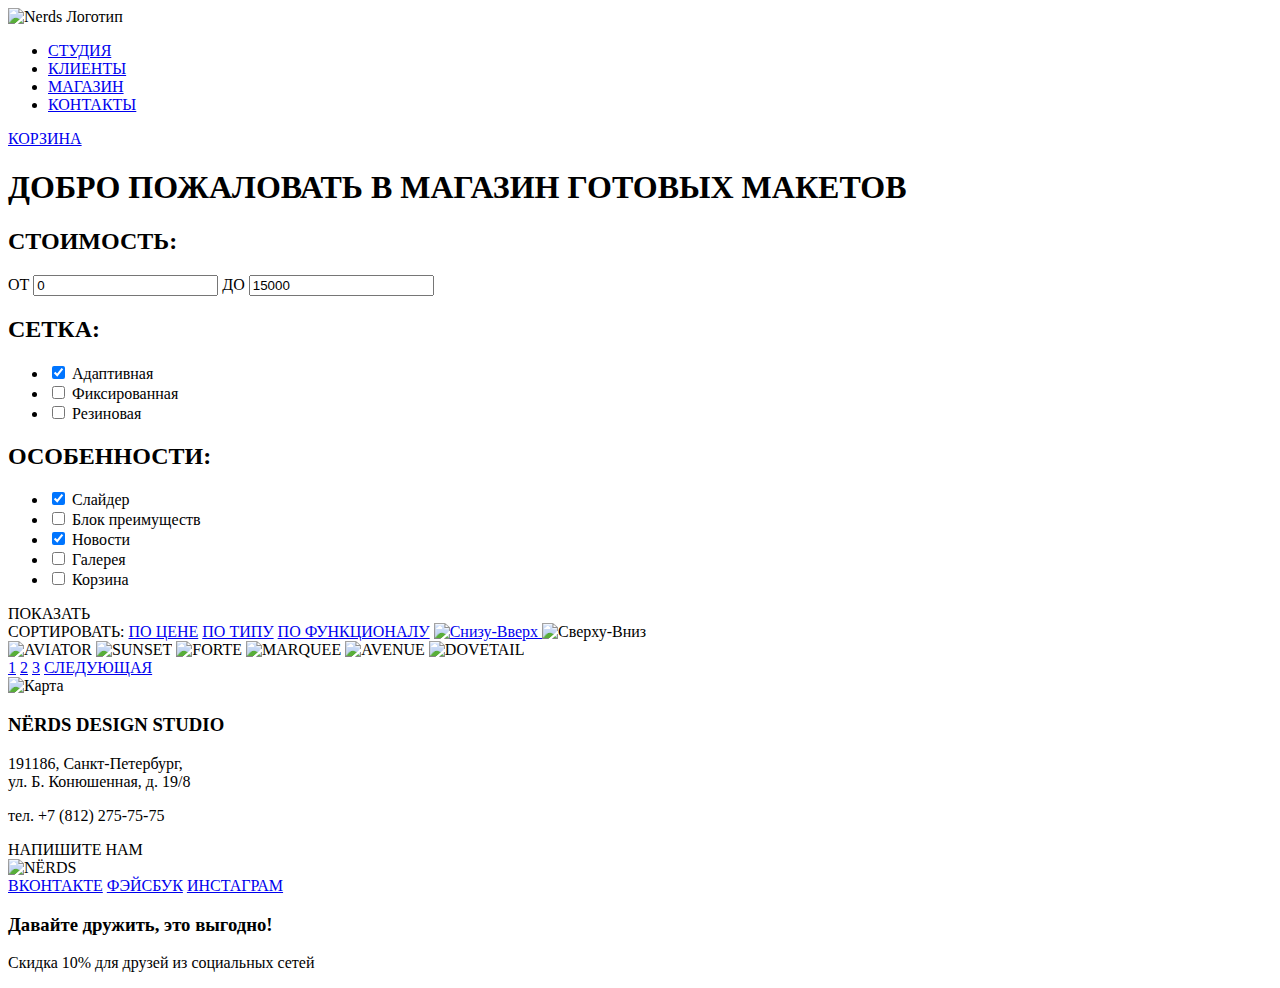
==== catalog.html @ fa4f2493 "Подправка футера" ====
<!DOCTYPE html>
<html lang="ru">
<head>
	<meta charset="utf-8">
	<title>Nerds - Дизайн Студия</title>
</head>
<body>
	<header class="main-header">
		<div class="container">
			<img class="header-logo" src="#" alt="Nerds Логотип">		<!-- Логотип в шапке Меню -->
			<nav class="main-navigation">							<!-- Меню -->
				<ul>
					<li>
						<a href="#">СТУДИЯ</a>
					</li>
					<li>
						<a href="#">КЛИЕНТЫ</a>
					</li>
					<li>
						<a href="#">МАГАЗИН</a>
					</li>
					<li>
						<a href="#">КОНТАКТЫ</a>
					</li>
				</ul>
			</nav>
			<div class="user-basket">					<!-- Коризна посетителя -->
				<a class="basket" href="#">КОРЗИНА</a>
			</div>
		</div>	
	</header>
	<header class="second-header">								<!-- Второй хедер(заголовок) -->
		<h1>ДОБРО ПОЖАЛОВАТЬ В МАГАЗИН ГОТОВЫХ МАКЕТОВ</h1>
	</header>
	<main class="container content">						<!-- Контент -->
		<section class="content-options">		<!-- Опции макетов(левая секция) -->
			<div class="options-price">			
				<h2>СТОИМОСТЬ:</h2>
				<div class="slider-range"></div>		<!-- ПОЛЗУНОК -->
				<label>
					ОТ <input type="text" name="price" value="0">	
				</label>
				<label>
					ДО <input type="text" name="price" value="15000">
				</label>
			</div>
			<div class="options-grid"> 			<!-- СЕТКА -->
				<h2>СЕТКА:</h2>
				<ul>
					<li class="grid-selected">			<!-- Выбранный пункт -->
						<label>
							<input type="checkbox" checked>
							Адаптивная
						</label>
					</li>
					<li>
						<label>
							<input type="checkbox">
							Фиксированная
						</label>
					</li>
					<li>
						<label>
							<input type="checkbox">
							Резиновая
						</label>
					</li>
				</ul>
			</div>
			<div class="options-features">			<!-- ОСОБЕННОСТИ -->
				<h2>ОСОБЕННОСТИ:</h2>
				<ul>
					<li class="features-selected">		<!-- Выбранный пункт -->
						<label>
							<input type="checkbox" checked>
							Слайдер
						</label>
					</li>
					<li>
						<label>
							<input type="checkbox">
							Блок преимуществ
						</label>
					</li>
					<li class="features-selected">		<!-- Выбранный пункт -->
						<label>
							<input type="checkbox" checked>
							Новости
						</label>
					</li>
					<li>
						<label>
							<input type="checkbox">
							Галерея
						</label>
					</li>
					<li>
						<label>
							<input type="checkbox">
							Корзина
						</label>
					</li>
				</ul>
			</div>
			<div class="btn options-btn">			<!-- Кнопка левой секции -->
				ПОКАЗАТЬ
			</div>
		</section>
		<section class="content-examples">		<!-- Примеры(правая секция) -->
			<div class="examples-sorting">					
				СОРТИРОВАТЬ:
				<a href="#">ПО ЦЕНЕ</a>
				<a href="#">ПО ТИПУ</a>
				<a href="#">ПО ФУНКЦИОНАЛУ</a>
				<a class="sorting-down" href="#">		<!-- Треугольник-переключатель (Снизу-Вверх) -->
					<img src="#" alt="Снизу-Вверх">
				</a>
				<img class="sorting-top-selected" src="#" alt="Сверху-Вниз">		<!-- Треугольник-переключатель (Сверху-Вниз) -->
			</div>
			<div class="examples-photos">				<!-- Фото макетов -->
				<img class="photos-first" src="#" alt="AVIATOR">
				<img class="photos-second photos-hover" src="#" alt="SUNSET">		<!-- Мышка наведена на макет -->
				<img class="photos-third" src="#" alt="FORTE">
				<img class="photos-fourth" src="#" alt="MARQUEE">
				<img class="photos-fifth" src="#" alt="AVENUE">
				<img class="photos-sixth" src="#" alt="DOVETAIL">
			</div>
			<div class="examples-paginator">				<!-- Переключатель страниц -->
				<a class="paginator-one" href="#">1</a>
				<a class="paginator-two" href="#">2</a>
				<a class="paginator-three" href="#">3</a>
				<a class="btn paginator-btn" href="#">СЛЕДУЮЩАЯ</a>
			</div>
		</section>
	</main>
		<footer class="footer-map">			<!-- Футер(карта) -->
		<img class="map" src="#" alt="Карта ">		<!-- Карта -->
		<div class="container">		
			<div class="footer-contacts">		<!-- Блок контактов повех карты -->
				<h3>NЁRDS DESIGN STUDIO</h3>
				<p>191186, Cанкт-Петербург,<br>
				   ул. Б. Конюшенная, д. 19/8</p>
				<p>тел. +7 (812) 275-75-75</p>
				<div class="btn contacts-btn"> 		<!-- Кнопка -->
					НАПИШИТЕ НАМ
				</div>
			</div>
			<img class="footer-logo" src="#" alt="NЁRDS">  <!-- Лого на карте -->
		</div>	
	</footer>
	<footer class="footer-social">				<!-- Соц. сети -->
		<a class="social-btn social-vk" href="#">ВКОНТАКТЕ</a>
		<a class="social-btn social-fb" href="#">ФЭЙСБУК</a>
		<a class="social-btn social-inst" href="#">ИНСТАГРАМ</a>		
		<h3>Давайте дружить, это выгодно!</h3>
		<p>Скидка 10% для друзей из социальных сетей</p>
	</footer>
</body>
</html>
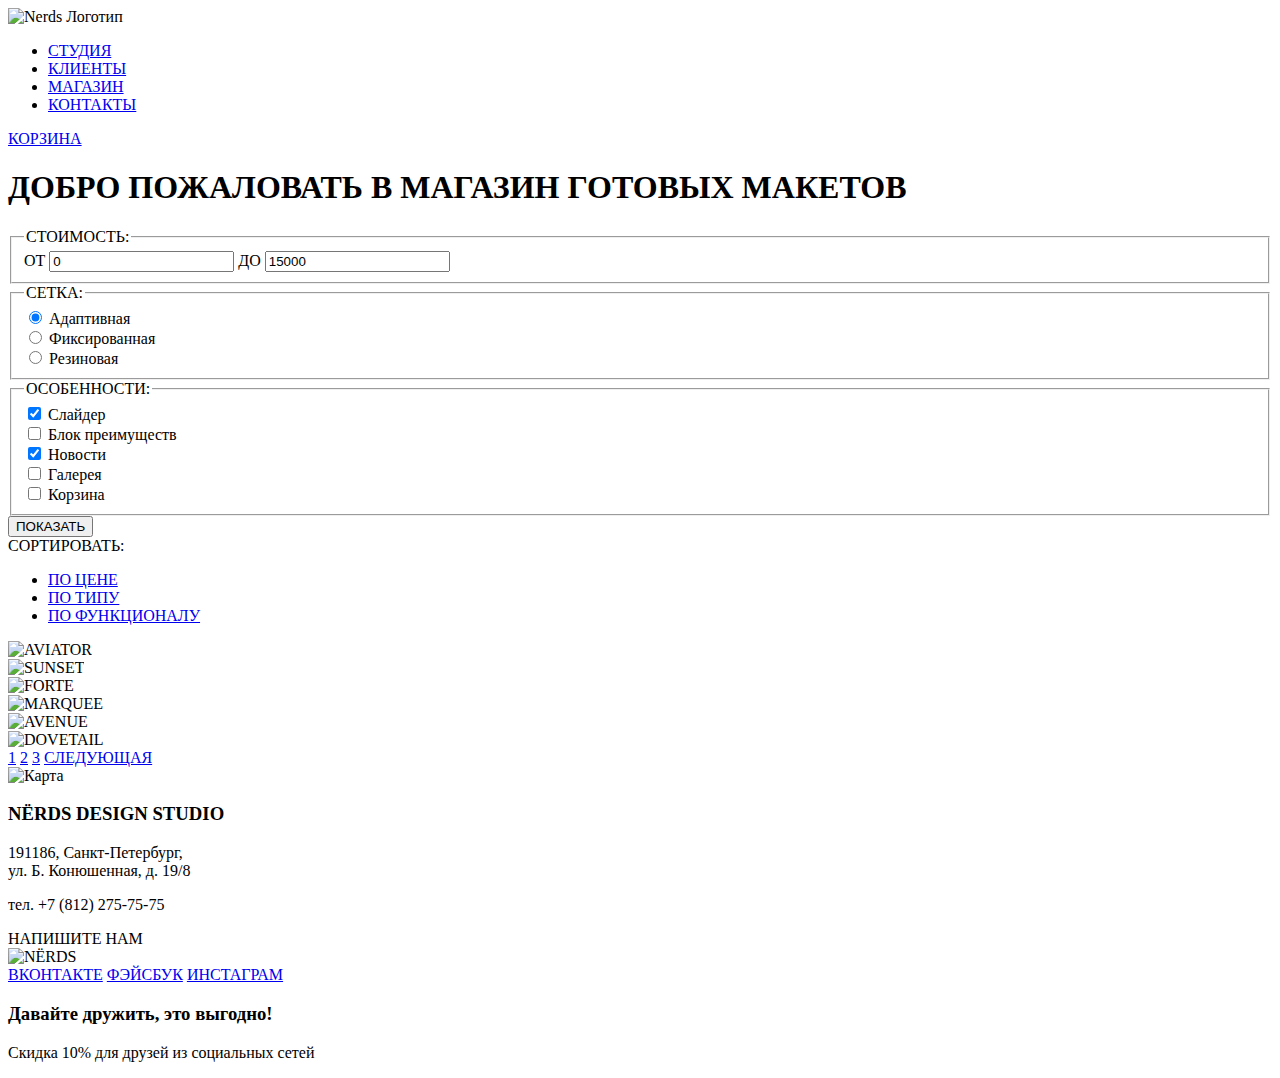
==== commit ddab2122: "Исправление ошибок разметки" ====
--- a/catalog.html
+++ b/catalog.html
@@ -33,99 +33,152 @@
 		<h1>ДОБРО ПОЖАЛОВАТЬ В МАГАЗИН ГОТОВЫХ МАКЕТОВ</h1>
 	</header>
 	<main class="container content">						<!-- Контент -->
-		<section class="content-options">		<!-- Опции макетов(левая секция) -->
-			<div class="options-price">			
-				<h2>СТОИМОСТЬ:</h2>
-				<div class="slider-range"></div>		<!-- ПОЛЗУНОК -->
-				<label>
-					ОТ <input type="text" name="price" value="0">	
-				</label>
-				<label>
-					ДО <input type="text" name="price" value="15000">
-				</label>
-			</div>
-			<div class="options-grid"> 			<!-- СЕТКА -->
-				<h2>СЕТКА:</h2>
-				<ul>
-					<li class="grid-selected">			<!-- Выбранный пункт -->
-						<label>
-							<input type="checkbox" checked>
+		<form class="content-options">		<!-- Опции макетов(левая секция) -->
+			<fieldset class="options-price">			
+				<legend>СТОИМОСТЬ:</legend>
+				<div class="slider-range">			<!-- ПОЛЗУНОК  СКОПИРОВАН КОД, НЕ ЯСЕН ПРИЦИП ДЕЙСТВИЯ. УЗНАТЬ-->
+					<div class="scale ">
+						<div class='bar' style="width:70%;"></div>
+					</div>
+					<div class="toggle min-toggle"></div>
+					<div class="toggle max-toggle"></div>
+				</div>		
+				<div class="text-range">			<!-- Диапазон вводимый в ручную -->
+					<label>
+						ОТ <input type="text" name="price" value="0">	
+					</label>
+					<label>
+						ДО <input type="text" name="price" value="15000">
+					</label>
+				</div>
+			</fieldset>
+			<fieldset class="options-grid"> 			<!-- СЕТКА -->
+				<legend>СЕТКА:</legend>
+						<label>
+							<input type="radio" name="grid" value="adaptive" checked>
 							Адаптивная
 						</label>
-					</li>
-					<li>
-						<label>
-							<input type="checkbox">
+						<br>
+						<label>
+							<input type="radio" name="grid" value="fixed">
 							Фиксированная
 						</label>
-					</li>
-					<li>
-						<label>
-							<input type="checkbox">
+						<br>
+						<label>
+							<input type="radio" name="grid" value="rezin">
 							Резиновая
 						</label>
-					</li>
-				</ul>
-			</div>
-			<div class="options-features">			<!-- ОСОБЕННОСТИ -->
-				<h2>ОСОБЕННОСТИ:</h2>
-				<ul>
-					<li class="features-selected">		<!-- Выбранный пункт -->
-						<label>
-							<input type="checkbox" checked>
+			</fieldset>
+			<fieldset class="options-features">			<!-- ОСОБЕННОСТИ -->
+				<legend>ОСОБЕННОСТИ:</legend>
+						<label>
+							<input type="checkbox" name="slide" checked>
 							Слайдер
 						</label>
-					</li>
-					<li>
+						<br>
 						<label>
 							<input type="checkbox">
 							Блок преимуществ
 						</label>
-					</li>
-					<li class="features-selected">		<!-- Выбранный пункт -->
-						<label>
-							<input type="checkbox" checked>
+						<br>
+						<label>
+							<input type="checkbox" name="news" checked>
 							Новости
 						</label>
-					</li>
-					<li>
+						<br>
 						<label>
 							<input type="checkbox">
 							Галерея
 						</label>
-					</li>
-					<li>
+						<br>
 						<label>
 							<input type="checkbox">
 							Корзина
 						</label>
+						<br>
+			</fieldset>
+				<input type="submit" value="ПОКАЗАТЬ">		<!-- Кнопка левой секции -->
+		</form>
+		<section class="content-items">		<!-- Примеры(правая секция) -->
+			<div class="items-sorting">					
+				<span>СОРТИРОВАТЬ:</span>
+				<ul>
+					<li>
+						<a href="#">ПО ЦЕНЕ</a>
+					</li>
+					<li>
+						<a href="#">ПО ТИПУ</a>
+					</li>
+					<li>
+						<a href="#">ПО ФУНКЦИОНАЛУ</a>
 					</li>
 				</ul>
-			</div>
-			<div class="btn options-btn">			<!-- Кнопка левой секции -->
-				ПОКАЗАТЬ
-			</div>
-		</section>
-		<section class="content-examples">		<!-- Примеры(правая секция) -->
-			<div class="examples-sorting">					
-				СОРТИРОВАТЬ:
-				<a href="#">ПО ЦЕНЕ</a>
-				<a href="#">ПО ТИПУ</a>
-				<a href="#">ПО ФУНКЦИОНАЛУ</a>
-				<a class="sorting-down" href="#">		<!-- Треугольник-переключатель (Снизу-Вверх) -->
-					<img src="#" alt="Снизу-Вверх">
-				</a>
-				<img class="sorting-top-selected" src="#" alt="Сверху-Вниз">		<!-- Треугольник-переключатель (Сверху-Вниз) -->
-			</div>
-			<div class="examples-photos">				<!-- Фото макетов -->
-				<img class="photos-first" src="#" alt="AVIATOR">
-				<img class="photos-second photos-hover" src="#" alt="SUNSET">		<!-- Мышка наведена на макет -->
-				<img class="photos-third" src="#" alt="FORTE">
-				<img class="photos-fourth" src="#" alt="MARQUEE">
-				<img class="photos-fifth" src="#" alt="AVENUE">
-				<img class="photos-sixth" src="#" alt="DOVETAIL">
-			</div>
-			<div class="examples-paginator">				<!-- Переключатель страниц -->
+				<div class="sorting-down"></div>		<!-- Треугольник-переключатель (Снизу-Вверх) -->
+				<div class="sorting-top-selected"></div>		<!-- Треугольник-переключатель (Сверху-Вниз) -->
+			</div>
+			<div class="items">
+				<div class="item-card">				<!-- Карточка Кейса -->
+					<div class="item-wrapper">
+						<div class="item-header">
+							<span></span>
+							<span></span>
+							<span></span>
+						</div>
+						<img class="photos-first" src="#" alt="AVIATOR">
+					</div>
+				</div>
+				<div class="item-card">
+					<div class="item-wrapper">
+						<div class="item-header">
+							<span></span>
+							<span></span>
+							<span></span>
+						</div>
+						<img class="photos-second photos-hover" src="#" alt="SUNSET">		<!-- Мышка наведена на макет -->
+					</div>
+				</div>
+				<div class="item-card">
+					<div class="item-wrapper">
+						<div class="item-header">
+							<span></span>
+							<span></span>
+							<span></span>
+						</div>
+						<img class="photos-third" src="#" alt="FORTE">
+					</div>
+				</div>
+				<div class="item-card">
+					<div class="item-wrapper">
+						<div class="item-header">
+							<span></span>
+							<span></span>
+							<span></span>
+						</div>
+						<img class="photos-fourth" src="#" alt="MARQUEE">
+					</div>
+				</div>
+				<div class="item-card">
+					<div class="item-wrapper">
+						<div class="item-header">
+							<span></span>
+							<span></span>
+							<span></span>
+						</div>
+						<img class="photos-fifth" src="#" alt="AVENUE">
+					</div>
+				</div>
+				<div class="item-card">
+					<div class="item-wrapper">
+						<div class="item-header">
+							<span></span>
+							<span></span>
+							<span></span>
+						</div>
+						<img class="photos-sixth" src="#" alt="DOVETAIL">
+					</div>
+				</div>
+			</div>
+			<div class="items-paginator">				<!-- Переключатель страниц -->
 				<a class="paginator-one" href="#">1</a>
 				<a class="paginator-two" href="#">2</a>
 				<a class="paginator-three" href="#">3</a>
